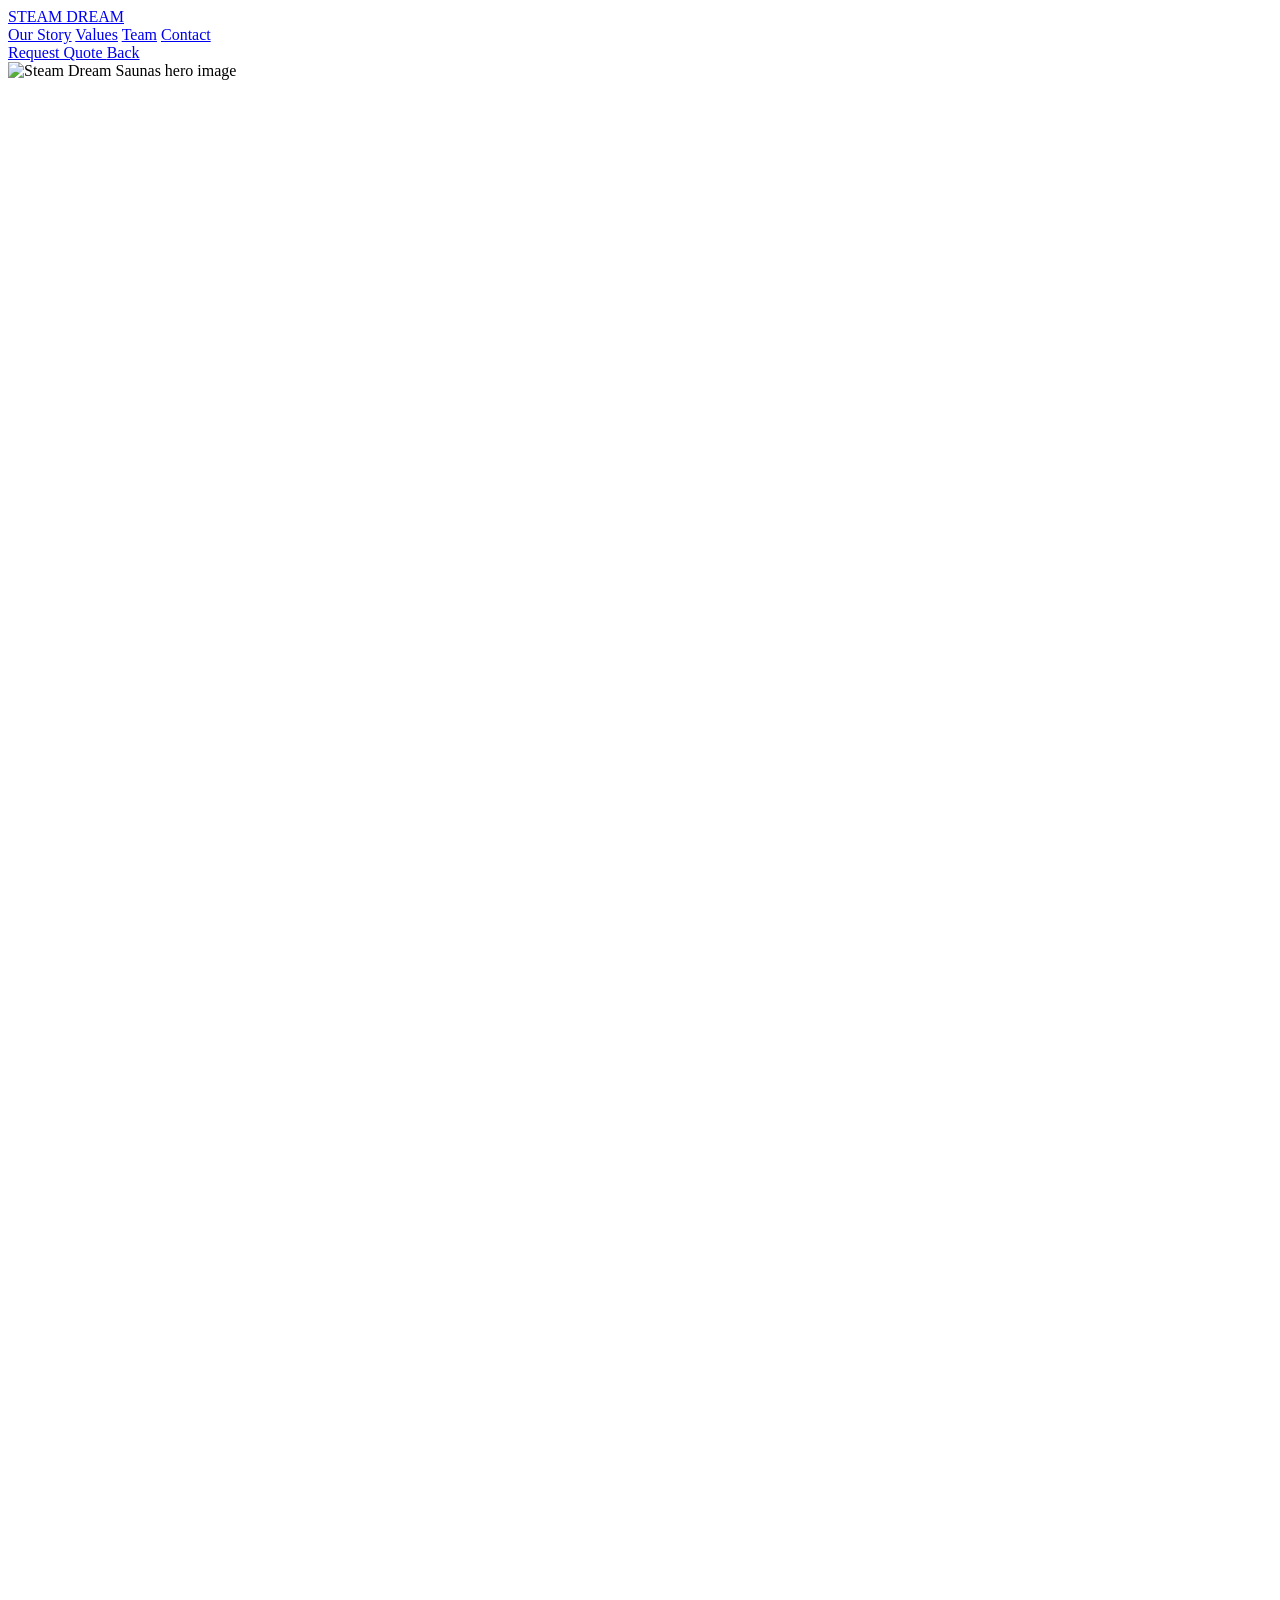
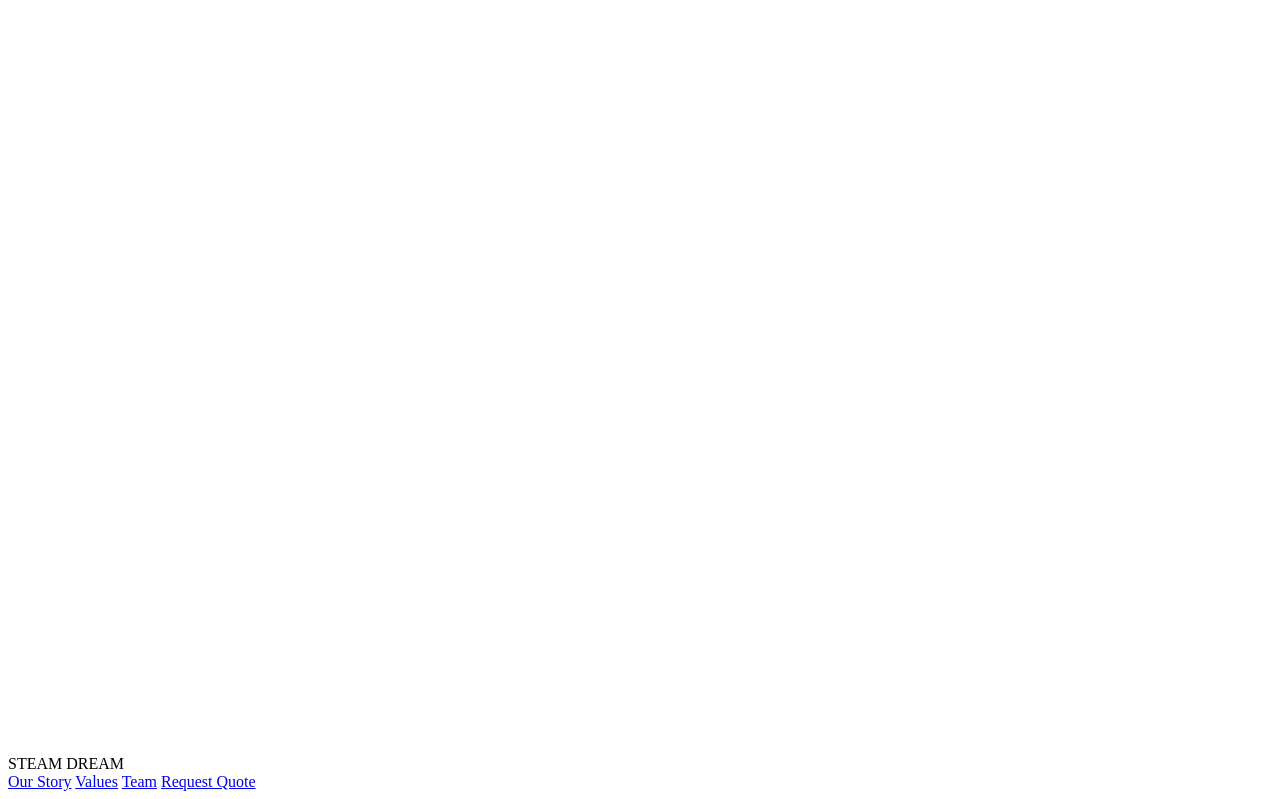
==== about us.html @ ea379d8d "foto about us" ====
<!DOCTYPE html>
<html lang="en" class="scroll-smooth">
<head>
  <meta charset="UTF-8" />
  <meta name="viewport" content="width=device-width, initial-scale=1.0" />
  <title>About Us | Steam Dream Saunas</title>
  <meta name="description" content="Learn more about Steam Dream Saunas, our story, our craftsmanship, and our passion for premium outdoor saunas delivered and assembled across Europe, the UK and Ireland." />

  <!-- Fonts -->
  <link rel="preconnect" href="https://fonts.googleapis.com">
  <link rel="preconnect" href="https://fonts.gstatic.com" crossorigin>
  <link href="https://fonts.googleapis.com/css2?family=Inter:wght@300;400;500;600&family=Outfit:wght@300;400;500;600;700&display=swap" rel="stylesheet">

  <!-- Tailwind -->
  <script src="https://cdn.tailwindcss.com"></script>

  <!-- Lucide Icons -->
  <script src="https://unpkg.com/lucide@latest/dist/umd/lucide.min.js"></script>

  <script>
    tailwind.config = {
      theme: {
        extend: {
          fontFamily: {
            sans: ['Inter', 'sans-serif'],
            heading: ['Outfit', 'sans-serif'],
          },
          colors: {
            wood: {
              50: '#fbf7f3',
              100: '#f5ebe3',
              200: '#eadbc8',
              300: '#dec2a5',
              400: '#d0a27e',
              500: '#c5865b',
              600: '#b96c46',
              700: '#9a5338',
              800: '#7f4432',
              900: '#67392d',
            }
          }
        }
      }
    }
  </script>

  <style>
    .animate-on-scroll { opacity: 0; transform: translateY(14px); transition: all 0.6s ease-out; }
    .animate-on-scroll.visible { opacity: 1; transform: translateY(0); }
    html { scroll-behavior: smooth; }
    ::-webkit-scrollbar { width: 8px; }
    ::-webkit-scrollbar-track { background: #f1f1f1; }
    ::-webkit-scrollbar-thumb { background: #9a5338; border-radius: 4px; }
    ::-webkit-scrollbar-thumb:hover { background: #7f4432; }
  </style>
</head>

<body class="font-sans text-stone-800 bg-wood-50 antialiased">

  <!-- Top Nav -->
  <nav class="sticky top-0 z-50 bg-white/90 backdrop-blur-md border-b border-stone-100">
    <div class="max-w-7xl mx-auto px-6 sm:px-8">
      <div class="flex justify-between items-center h-20">
        <a href="index.html" class="font-heading font-bold text-2xl tracking-tight text-stone-900 flex items-center gap-2">
          <i data-lucide="waves" class="w-6 h-6 text-wood-700"></i>
          STEAM DREAM
        </a>

        <div class="hidden md:flex items-center gap-8 text-sm font-medium text-stone-600">
          <a href="#story" class="hover:text-wood-700 transition-colors">Our Story</a>
          <a href="#values" class="hover:text-wood-700 transition-colors">Values</a>
          <a href="#team" class="hover:text-wood-700 transition-colors">Team</a>
          <a href="#contact-cta" class="hover:text-wood-700 transition-colors">Contact</a>
        </div>

        <div class="flex items-center gap-3">
          <a href="index.html#contact" class="hidden sm:inline-flex bg-wood-700 hover:bg-wood-800 text-white px-4 py-2.5 rounded-md text-sm font-medium transition-colors shadow-lg shadow-wood-700/20">
            Request Quote
          </a>
          <a href="index.html" class="inline-flex items-center gap-2 text-sm font-medium text-stone-600 hover:text-wood-700">
            <i data-lucide="arrow-left" class="w-4 h-4"></i> Back
          </a>
        </div>
      </div>
    </div>
  </nav>

  <!-- Hero -->
  <header class="relative overflow-hidden min-h-[74vh] flex items-center">
    <div class="absolute inset-0 bg-gradient-to-br from-stone-950 via-stone-900 to-stone-800"></div>
    <div class="absolute inset-y-0 right-0 w-full lg:w-[42%] opacity-30 lg:opacity-40">
      <img src="./about-hero.jpg" alt="Steam Dream Saunas hero image" class="w-full h-full object-cover" />
      <div class="absolute inset-0 bg-gradient-to-l from-stone-950/20 via-stone-900/55 to-stone-900"></div>
    </div>
    <div class="absolute inset-0 bg-[radial-gradient(circle_at_18%_22%,rgba(255,255,255,0.10),transparent_22%),radial-gradient(circle_at_75%_20%,rgba(197,134,91,0.14),transparent_18%)]"></div>

    <div class="relative max-w-7xl mx-auto px-6 py-16 md:py-20 w-full">
      <div class="grid lg:grid-cols-[1.35fr_0.65fr] gap-8 items-center">
        <div class="max-w-3xl animate-on-scroll">
          <span class="inline-flex items-center gap-2 text-xs font-semibold tracking-wider uppercase text-wood-100 bg-white/10 border border-white/15 rounded-full px-3 py-1 backdrop-blur-sm">
            <i data-lucide="users" class="w-4 h-4"></i> About Us
          </span>
          <h1 class="font-heading text-4xl md:text-6xl font-bold text-white mt-5 leading-[1.05] max-w-3xl">
            Authentic Finnish sauna experiences, built with craftsmanship and care
          </h1>
          <p class="text-stone-200/95 mt-5 text-lg md:text-xl leading-relaxed max-w-2xl">
            Steam Dream Saunas creates premium barrel and cube saunas designed to bring the feeling of true Finnish wellness into your own garden. Built in Lithuania and made for comfort, longevity and everyday enjoyment.
          </p>

          <p class="text-stone-300 mt-4 leading-relaxed max-w-2xl">
            We focus on quality materials, trusted Harvia heating solutions and a straightforward customer experience, from first contact to delivery and on-site assembly.
          </p>

          <div class="mt-8 flex flex-wrap gap-3">
            <a href="#story" class="inline-flex items-center justify-center px-6 py-3 rounded-md bg-wood-600 hover:bg-wood-700 text-white font-semibold transition-colors shadow-lg shadow-wood-700/30">
              Read Our Story
            </a>
            <a href="#contact-cta" class="inline-flex items-center justify-center px-6 py-3 rounded-md bg-white/10 hover:bg-white/20 border border-white/20 text-white font-semibold transition-colors backdrop-blur-sm">
              Contact Us
            </a>
          </div>
        </div>

        <div class="animate-on-scroll lg:justify-self-end">
          <div class="rounded-3xl border border-white/12 bg-white/8 backdrop-blur-sm shadow-2xl shadow-stone-950/25 p-5 md:p-6 text-white max-w-sm">
            <p class="text-sm uppercase tracking-[0.2em] text-wood-100/90 font-semibold">Steam Dream</p>
            <p class="text-white font-heading text-xl font-bold mt-2">Traditional sauna feeling, modern outdoor comfort</p>
            <p class="text-stone-200 leading-relaxed mt-3">
              From handcrafted builds to flexible delivery and installation, everything is designed to make the process simple and the result long-lasting.
            </p>
          </div>
        </div>
      </div>
    </div>
        </div>
      </div>
    </div>
  </header>

  <!-- Intro / Story -->
  <section id="story" class="py-16 md:py-20 bg-gradient-to-b from-wood-100 to-wood-50 border-y border-wood-200/60">
    <div class="max-w-7xl mx-auto px-6">
      <div class="grid lg:grid-cols-2 gap-12 items-center">
        <div class="animate-on-scroll">
          <span class="text-sm font-semibold uppercase tracking-[0.2em] text-wood-700">Our Story</span>
          <h2 class="font-heading text-3xl md:text-4xl font-bold text-stone-900 mt-3">Rooted in tradition, built for modern outdoor living</h2>
          <p class="text-stone-600 mt-5 leading-relaxed">
            Steam Dream Saunas is focused on creating authentic Finnish barrel and cube saunas made in Lithuania. The goal is simple: to build outdoor wellness spaces that feel timeless, perform reliably and give customers a genuine sauna experience at home.
          </p>
          <p class="text-stone-600 mt-4 leading-relaxed">
            We believe a sauna is more than just a place to sit in the heat. It is a ritual, a way to relax, and a space to slow down. That is why every sauna is designed with comfort, heat balance and durability in mind, so it feels just as good to use as it looks in the garden.
          </p>
          <p class="text-stone-600 mt-4 leading-relaxed">
            Whether you are upgrading your backyard or creating a private wellness retreat, Steam Dream Saunas combines traditional sauna values with practical delivery, assembly and customization options to help bring that vision to life.
          </p>
        </div>

        <div class="animate-on-scroll">
          <div class="rounded-3xl overflow-hidden border border-stone-200 bg-white shadow-lg">
            <img src="./barrel-1.png" alt="Outdoor sauna by Steam Dream Saunas" class="w-full h-[420px] object-cover" />
          </div>
          <p class="text-sm text-stone-500 mt-3"></p>
        </div>
      </div>
    </div>
  </section>

  <!-- Values -->
  <section id="values" class="py-16 md:py-20 bg-white">
    <div class="max-w-7xl mx-auto px-6">
      <div class="max-w-2xl animate-on-scroll mb-10">
        <span class="text-sm font-semibold uppercase tracking-[0.2em] text-wood-700">What We Stand For</span>
        <h2 class="font-heading tex
        <p class="text-stone-600 mt-4 leading-relaxed">
          Use this section to highlight 3 core strengths or values of your business.
        </p>
      </div>

      <div class="grid md:grid-cols-3 gap-6">
        <div class="animate-on-scroll rounded-2xl border border-stone-200 bg-wood-50 p-8 shadow-sm">
          <div class="w-12 h-12 rounded-xl bg-wood-100 text-wood-700 flex items-center justify-center mb-5">
            <i data-lucide="hammer" class="w-6 h-6"></i>
          </div>
          <h3 class="font-heading text-xl font-bold text-stone-900">Craftsmanship</h3>
          <p class="text-stone-600 mt-3 leading-relaxed">
            Add a short explanation about your build quality, materials and attention to detail.
          </p>
        </div>

        <div class="animate-on-scroll rounded-2xl border border-stone-200 bg-wood-50 p-8 shadow-sm">
          <div class="w-12 h-12 rounded-xl bg-wood-100 text-wood-700 flex items-center justify-center mb-5">
            <i data-lucide="heart" class="w-6 h-6"></i>
          </div>
          <h3 class="font-heading text-xl font-bold text-stone-900">Passion</h3>
          <p class="text-stone-600 mt-3 leading-relaxed">
            Add a short explanation about why you love building saunas and hot tubs.
          </p>
        </div>

        <div class="animate-on-scroll rounded-2xl border border-stone-200 bg-wood-50 p-8 shadow-sm">
          <div class="w-12 h-12 rounded-xl bg-wood-100 text-wood-700 flex items-center justify-center mb-5">
            <i data-lucide="shield-check" class="w-6 h-6"></i>
          </div>
          <h3 class="font-heading text-xl font-bold text-stone-900">Reliability</h3>
          <p class="text-stone-600 mt-3 leading-relaxed">
            Add a short explanation about your service, support, communication or delivery process.
          </p>
        </div>
      </div>
    </div>
  </section>

  <!-- Process / Why Choose Us -->
  <section id="team" class="py-16 md:py-20">
    <div class="max-w-7xl mx-auto px-6">
      <div class="max-w-2xl animate-on-scroll mb-10">
        <span class="text-sm font-semibold uppercase tracking-[0.2em] text-wood-700">How We Work</span>
        <h2 class="font-heading text-3xl md:text-4xl font-bold text-stone-900 mt-3">A simple section without team photos</h2>
        <p class="text-stone-600 mt-4 leading-relaxed">
          Since you do not have team photos, this area now works better as a text-based section. You can use it to explain your process, what customers can expect, or why people choose Steam Dream Saunas.
        </p>
      </div>

      <div class="grid md:grid-cols-3 gap-6">
        <div class="animate-on-scroll rounded-2xl border border-stone-200 bg-white p-8 shadow-sm">
          <div class="w-12 h-12 rounded-xl bg-wood-100 text-wood-700 flex items-center justify-center mb-5">
            <i data-lucide="message-circle" class="w-6 h-6"></i>
          </div>
          <h3 class="font-heading text-xl font-bold text-stone-900">1. Personal advice</h3>
          <p class="text-stone-600 mt-3 leading-relaxed">
            Add a short explanation about how you guide customers through sizes, models, options and finishes.
          </p>
        </div>

        <div class="animate-on-scroll rounded-2xl border border-stone-200 bg-white p-8 shadow-sm">
          <div class="w-12 h-12 rounded-xl bg-wood-100 text-wood-700 flex items-center justify-center mb-5">
            <i data-lucide="pencil-ruler" class="w-6 h-6"></i>
          </div>
          <h3 class="font-heading text-xl font-bold text-stone-900">2. Made to fit</h3>
          <p class="text-stone-600 mt-3 leading-relaxed">
            Add a short explanation about customization, layout choices, materials and optional extras.
          </p>
        </div>

        <div class="animate-on-scroll rounded-2xl border border-stone-200 bg-white p-8 shadow-sm">
          <div class="w-12 h-12 rounded-xl bg-wood-100 text-wood-700 flex items-center justify-center mb-5">
            <i data-lucide="truck" class="w-6 h-6"></i>
          </div>
          <h3 class="font-heading text-xl font-bold text-stone-900">3. Delivery & enjoyment</h3>
          <p class="text-stone-600 mt-3 leading-relaxed">
            Add a short explanation about delivery, installation, aftercare or what customers can expect once everything is ready.
          </p>
        </div>
      </div>
    </div>
  </section>

  <!-- CTA -->
  <section id="contact-cta" class="py-16 md:py-20 bg-white border-t border-stone-100">
    <div class="max-w-5xl mx-auto px-6">
      <div class="animate-on-scroll">
        <h3 class="font-heading text-3xl font-bold text-stone-900">Ready to build your own wellness space?</h3>
        <p class="text-stone-600 mt-3 leading-relaxed">
          Replace this text with your own closing message and invite visitors to request a quote or get in touch.
        </p>
        <div class="mt-6 flex flex-wrap gap-3">
          <a href="index.html#contact" class="inline-flex items-center justify-center px-6 py-3 rounded-md bg-wood-700 hover:bg-wood-800 text-white font-semibold transition-colors">
            Request Quote
          </a>
          <a href="sauna-projects.html#barrels" class="inline-flex items-center justify-center px-6 py-3 rounded-md border border-stone-200 hover:border-wood-700 hover:bg-wood-50 text-stone-900 font-semibold transition-colors">
            View Projects
          </a>
        </div>
      </div>
    </div>
  </section>

  <!-- Footer -->
  <footer class="bg-stone-900 text-stone-400 py-10 border-t border-stone-800">
    <div class="max-w-7xl mx-auto px-6 flex flex-col md:flex-row items-center justify-between gap-4 text-sm">
      <div class="flex items-center gap-2 text-white font-heading font-bold">
        <i data-lucide="waves" class="w-5 h-5 text-wood-500"></i> STEAM DREAM
      </div>
      <div class="flex gap-6 flex-wrap justify-center">
        <a href="#story" class="hover:text-white">Our Story</a>
        <a href="#values" class="hover:text-white">Values</a>
        <a href="#team" class="hover:text-white">Team</a>
        <a href="index.html#contact" class="hover:text-white">Request Quote</a>
      </div>
    </div>
  </footer>

  <script>
    lucide.createIcons();

    const observer = new IntersectionObserver((entries) => {
      entries.forEach(entry => {
        if (entry.isIntersecting) entry.target.classList.add('visible');
      });
    }, { threshold: 0.1 });

    document.querySelectorAll('.animate-on-scroll').forEach((el) => observer.observe(el));
  </script>
</body>
</html>
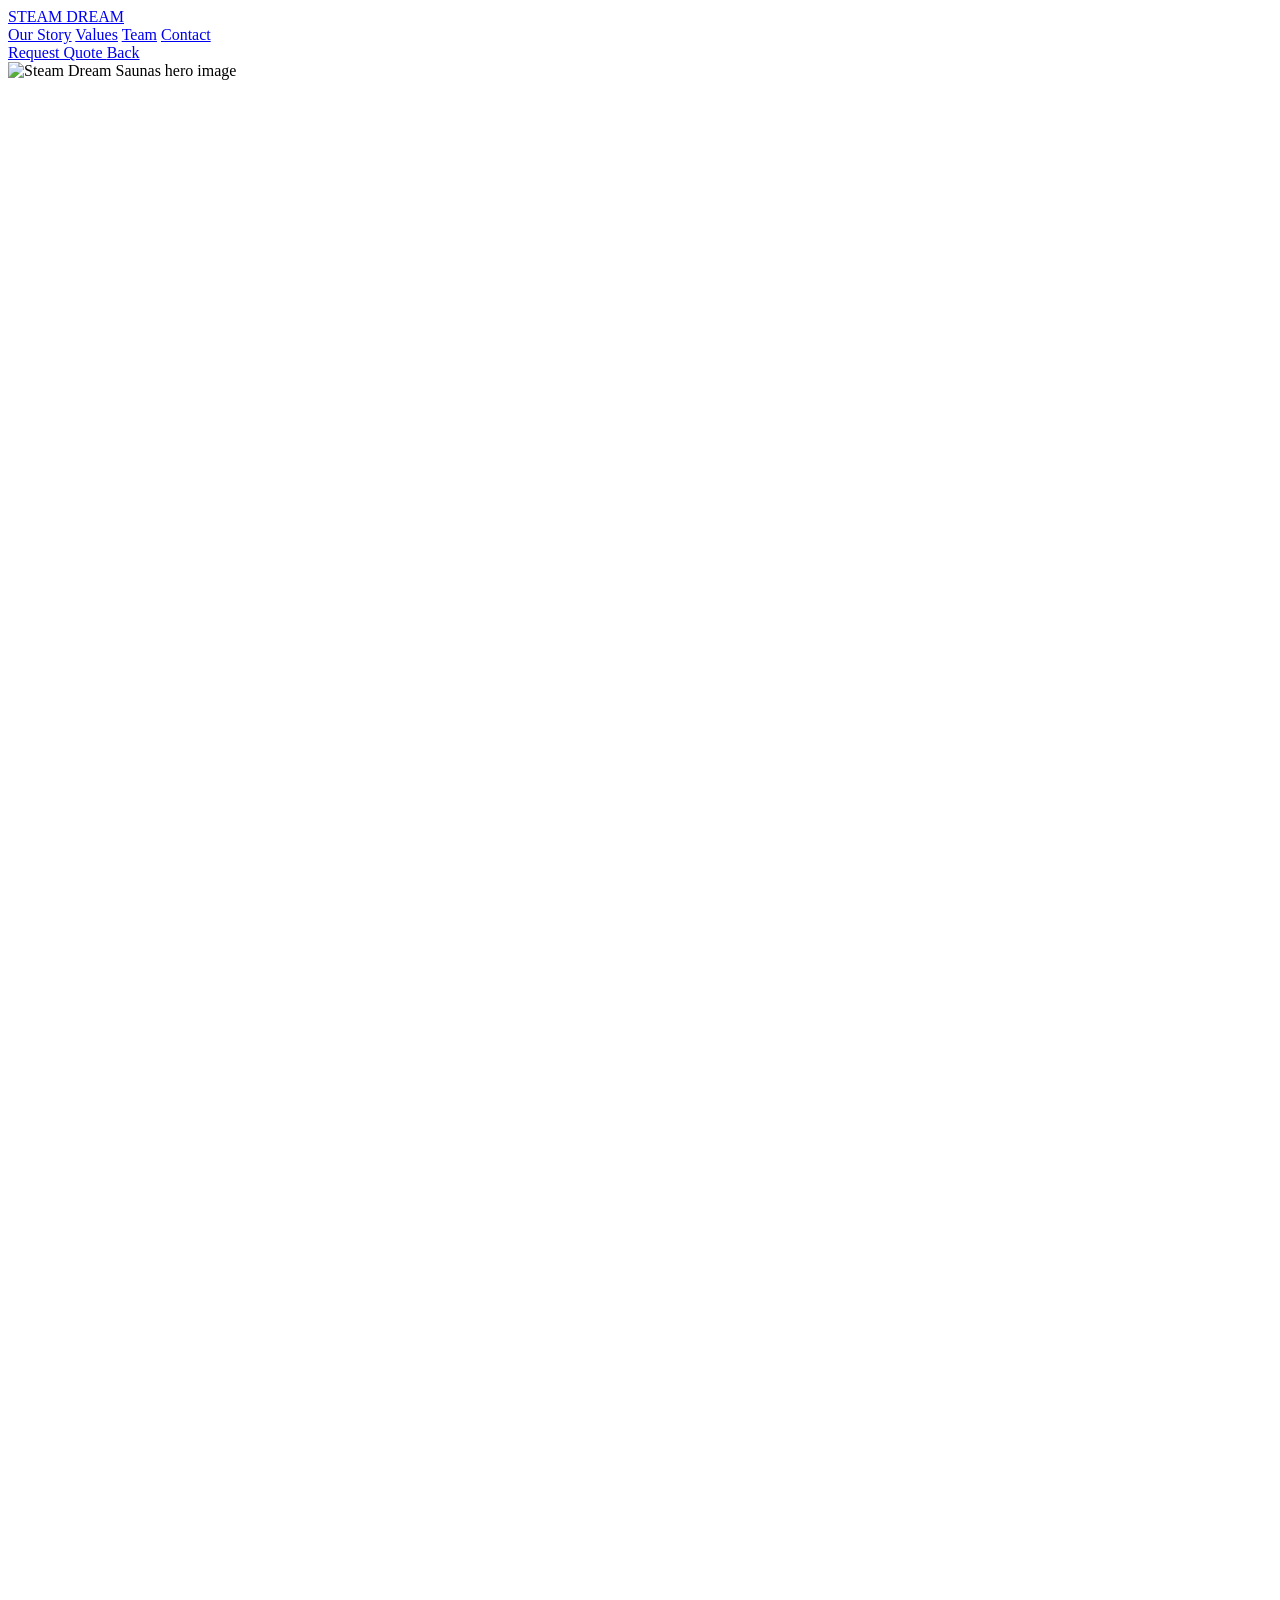
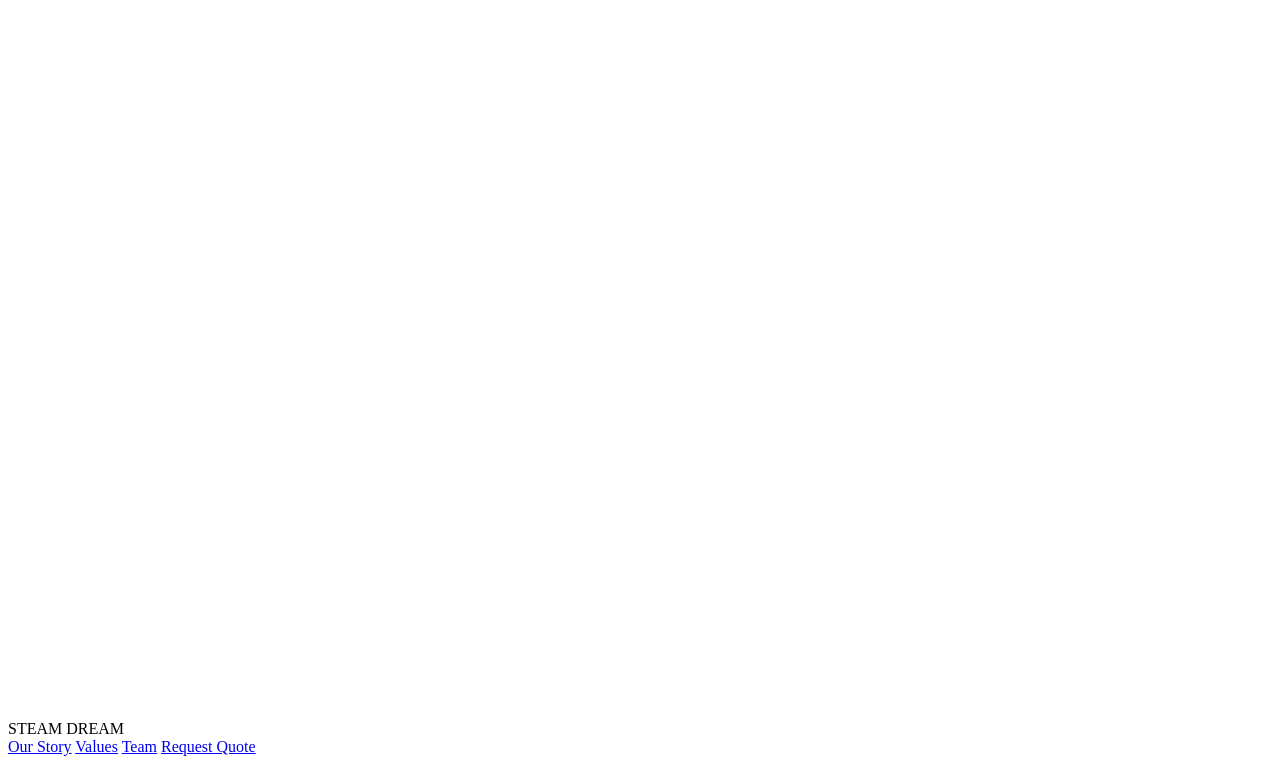
==== commit 3e016b5c: "Update about us.html" ====
--- a/about us.html
+++ b/about us.html
@@ -157,7 +157,7 @@
 
         <div class="animate-on-scroll">
           <div class="rounded-3xl overflow-hidden border border-stone-200 bg-white shadow-lg">
-            <img src="./barrel-1.png" alt="Outdoor sauna by Steam Dream Saunas" class="w-full h-[420px] object-cover" />
+            <img src="./bossen.png" alt="Outdoor sauna by Steam Dream Saunas" class="w-full h-[420px] object-cover" />
           </div>
           <p class="text-sm text-stone-500 mt-3"></p>
         </div>
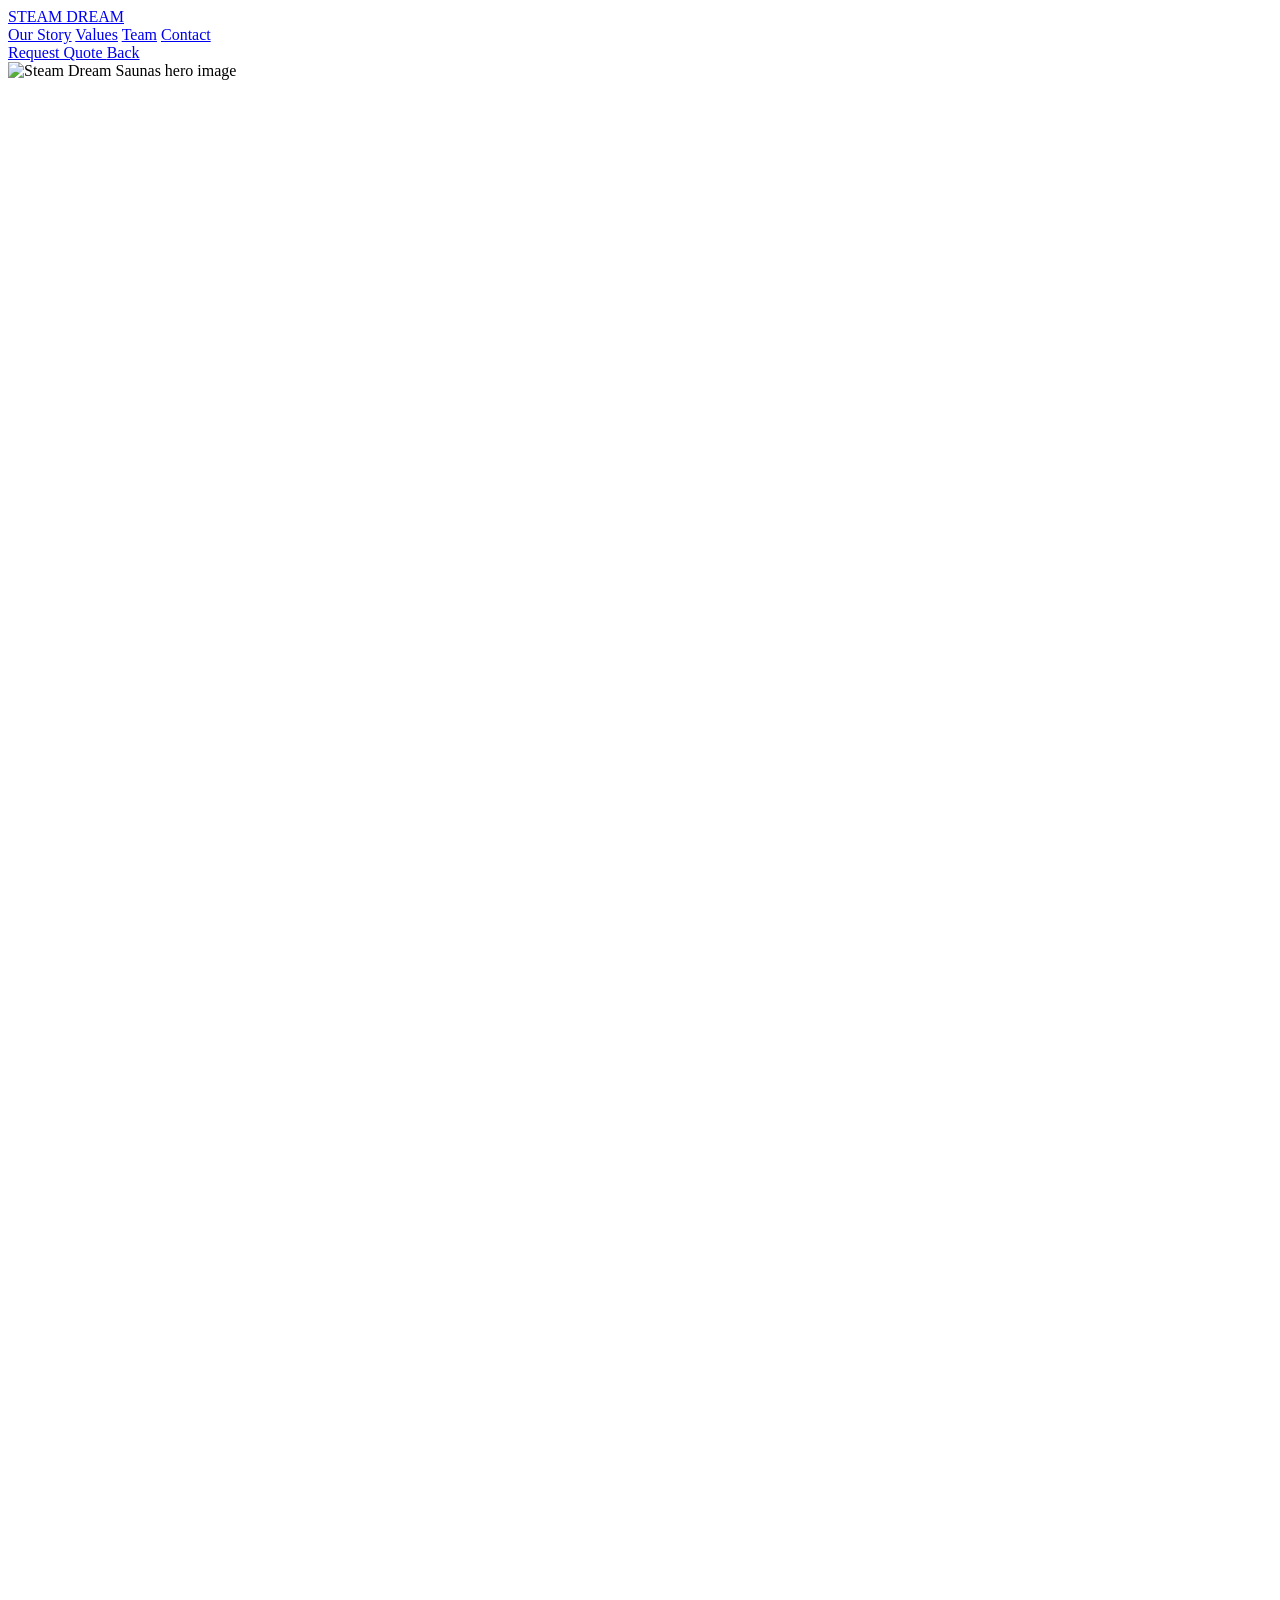
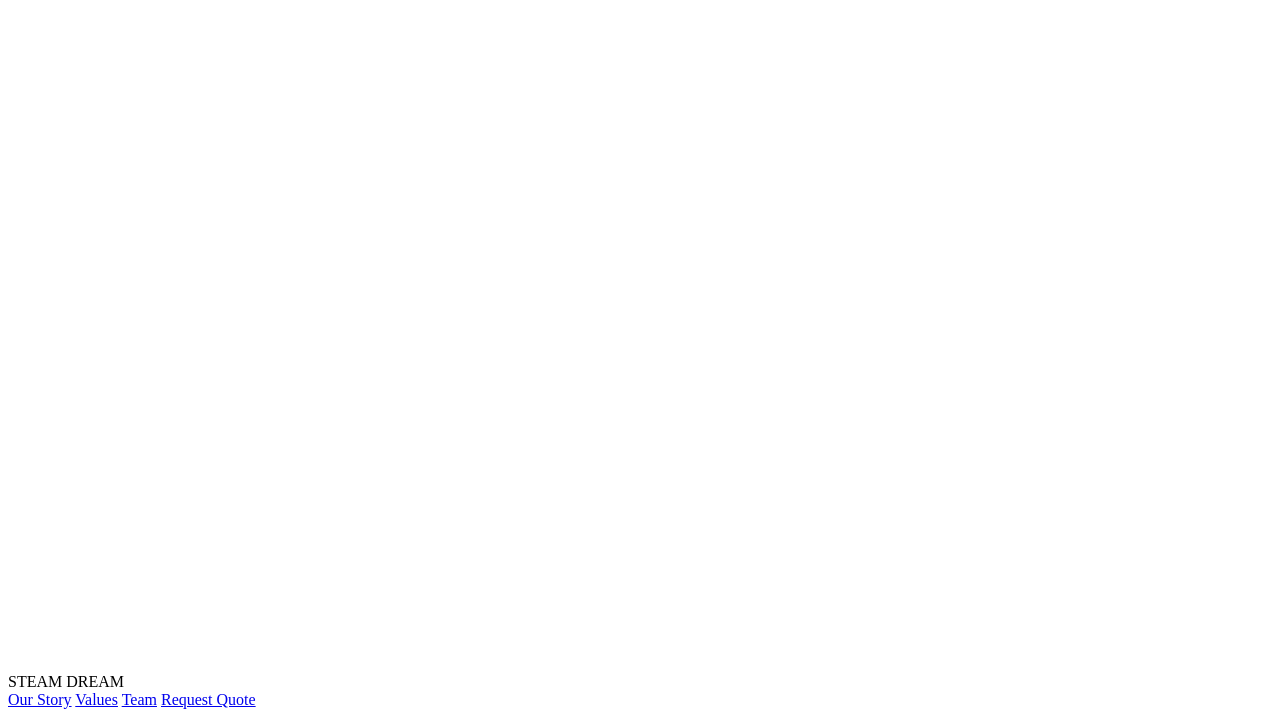
==== commit e6710b6c: "teksten 'about us'" ====
--- a/about us.html
+++ b/about us.html
@@ -172,7 +172,6 @@
         <span class="text-sm font-semibold uppercase tracking-[0.2em] text-wood-700">What We Stand For</span>
         <h2 class="font-heading tex
         <p class="text-stone-600 mt-4 leading-relaxed">
-          Use this section to highlight 3 core strengths or values of your business.
         </p>
       </div>
 
@@ -183,7 +182,7 @@
           </div>
           <h3 class="font-heading text-xl font-bold text-stone-900">Craftsmanship</h3>
           <p class="text-stone-600 mt-3 leading-relaxed">
-            Add a short explanation about your build quality, materials and attention to detail.
+            We build barrel saunas with true craftsmanship, using carefully selected wood, precise finishing, and durable construction that reflects quality in every detail.
           </p>
         </div>
 
@@ -193,7 +192,7 @@
           </div>
           <h3 class="font-heading text-xl font-bold text-stone-900">Passion</h3>
           <p class="text-stone-600 mt-3 leading-relaxed">
-            Add a short explanation about why you love building saunas and hot tubs.
+            We build barrel saunas with passion, combining dedication, care, and attention to detail in every piece we create.
           </p>
         </div>
 
@@ -203,7 +202,7 @@
           </div>
           <h3 class="font-heading text-xl font-bold text-stone-900">Reliability</h3>
           <p class="text-stone-600 mt-3 leading-relaxed">
-            Add a short explanation about your service, support, communication or delivery process.
+            We build barrel saunas with reliability at the core, delivering consistent quality, durable craftsmanship, and products our customers can trust for years to come.
           </p>
         </div>
       </div>
@@ -215,9 +214,9 @@
     <div class="max-w-7xl mx-auto px-6">
       <div class="max-w-2xl animate-on-scroll mb-10">
         <span class="text-sm font-semibold uppercase tracking-[0.2em] text-wood-700">How We Work</span>
-        <h2 class="font-heading text-3xl md:text-4xl font-bold text-stone-900 mt-3">A simple section without team photos</h2>
+        <h2 class="font-heading text-3xl md:text-4xl font-bold text-stone-900 mt-3">Barrel saunas made with care</h2>
         <p class="text-stone-600 mt-4 leading-relaxed">
-          Since you do not have team photos, this area now works better as a text-based section. You can use it to explain your process, what customers can expect, or why people choose Steam Dream Saunas.
+          Every barrel sauna we build reflects our commitment to quality, comfort, and long-lasting craftsmanship. From personal guidance to final delivery, we focus on making the entire experience smooth and reliable.
         </p>
       </div>
 
@@ -228,7 +227,7 @@
           </div>
           <h3 class="font-heading text-xl font-bold text-stone-900">1. Personal advice</h3>
           <p class="text-stone-600 mt-3 leading-relaxed">
-            Add a short explanation about how you guide customers through sizes, models, options and finishes.
+            We take the time to understand your wishes and guide you toward the barrel sauna that best fits your space, style, and needs.
           </p>
         </div>
 
@@ -238,7 +237,7 @@
           </div>
           <h3 class="font-heading text-xl font-bold text-stone-900">2. Made to fit</h3>
           <p class="text-stone-600 mt-3 leading-relaxed">
-            Add a short explanation about customization, layout choices, materials and optional extras.
+            Every sauna is built with precision, quality materials, and a passion for details that ensure lasting comfort and performance.
           </p>
         </div>
 
@@ -248,7 +247,7 @@
           </div>
           <h3 class="font-heading text-xl font-bold text-stone-900">3. Delivery & enjoyment</h3>
           <p class="text-stone-600 mt-3 leading-relaxed">
-            Add a short explanation about delivery, installation, aftercare or what customers can expect once everything is ready.
+            From production to delivery, we make the process clear and reliable, so you can enjoy a high-quality barrel sauna built to last.
           </p>
         </div>
       </div>
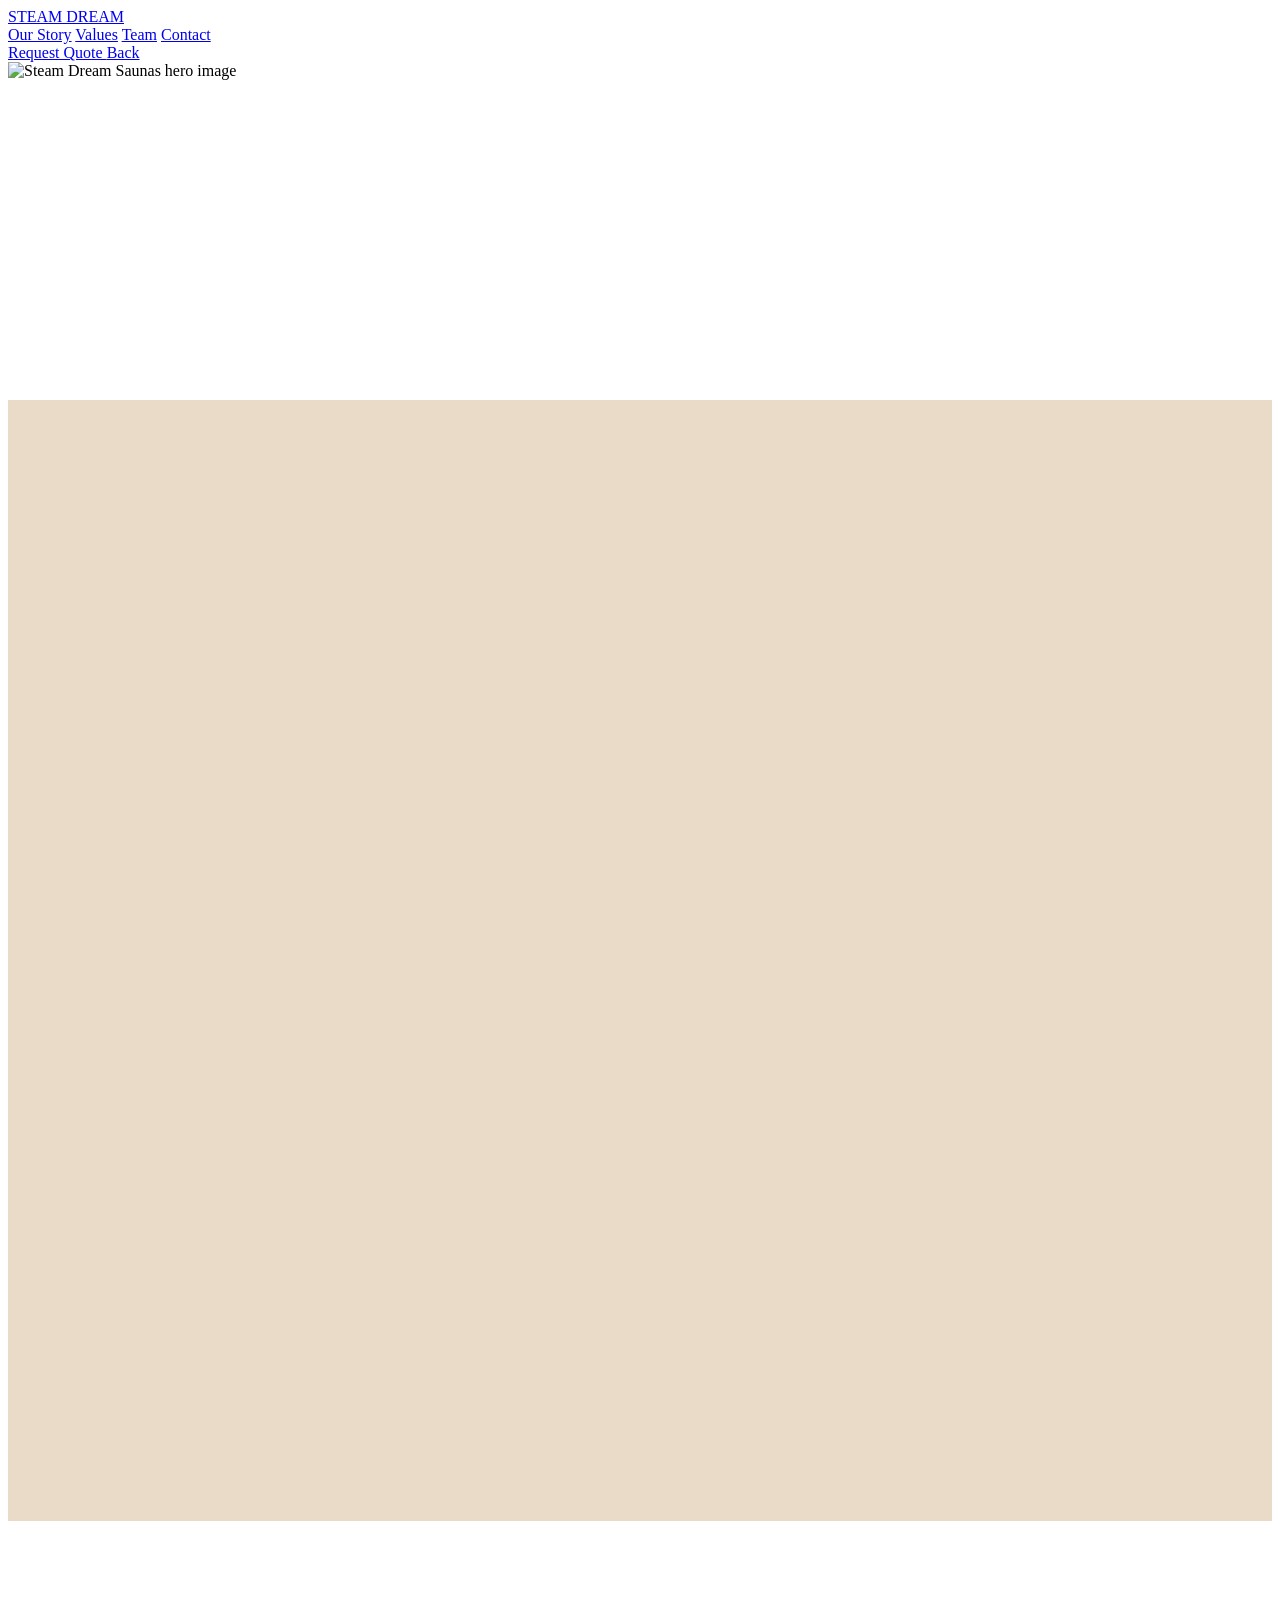
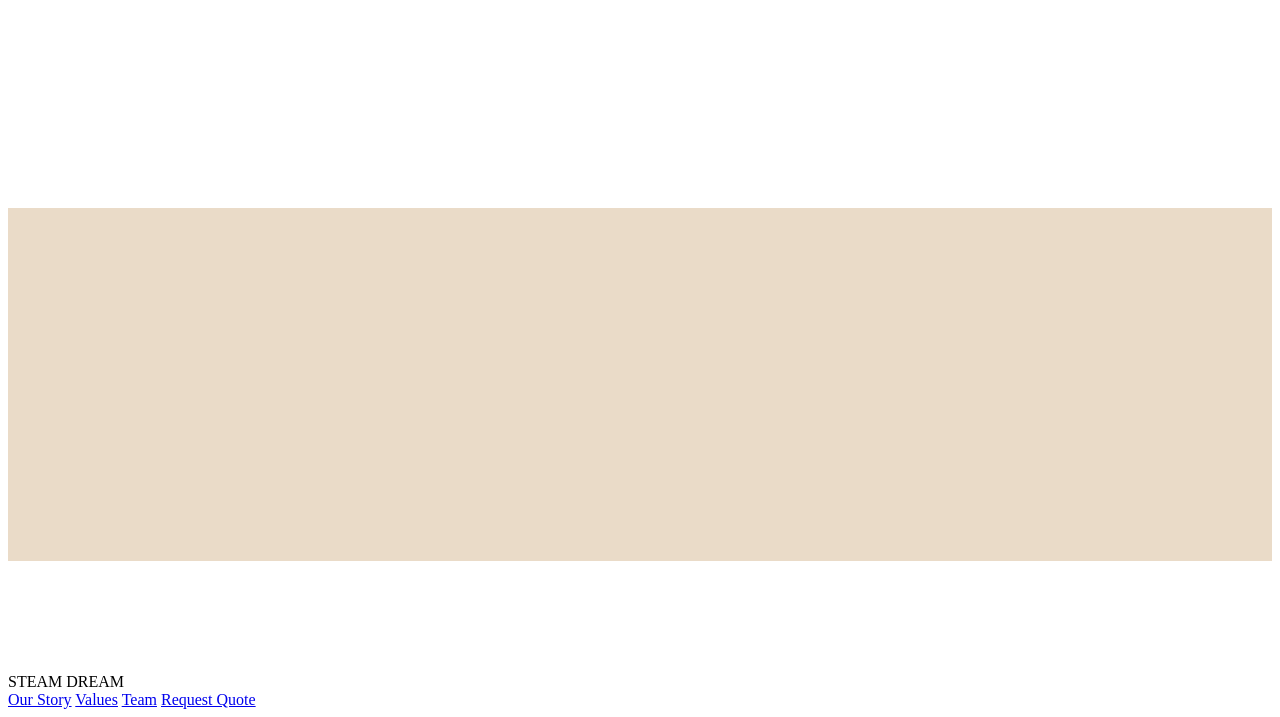
==== commit d56eceb2: "Achtergronden 'about us'" ====
--- a/about us.html
+++ b/about us.html
@@ -52,6 +52,11 @@
     ::-webkit-scrollbar-track { background: #f1f1f1; }
     ::-webkit-scrollbar-thumb { background: #9a5338; border-radius: 4px; }
     ::-webkit-scrollbar-thumb:hover { background: #7f4432; }
+
+    #story,
+    #team {
+      background-color: #eadbc8;
+    }
   </style>
 </head>
 
@@ -266,7 +271,7 @@
           <a href="index.html#contact" class="inline-flex items-center justify-center px-6 py-3 rounded-md bg-wood-700 hover:bg-wood-800 text-white font-semibold transition-colors">
             Request Quote
           </a>
-          <a href="sauna-projects.html#barrels" class="inline-flex items-center justify-center px-6 py-3 rounded-md border border-stone-200 hover:border-wood-700 hover:bg-wood-50 text-stone-900 font-semibold transition-colors">
+          <a href="barrel-sauna.html" class="inline-flex items-center justify-center px-6 py-3 rounded-md border border-stone-200 hover:border-wood-700 hover:bg-wood-50 text-stone-900 font-semibold transition-colors">
             View Projects
           </a>
         </div>
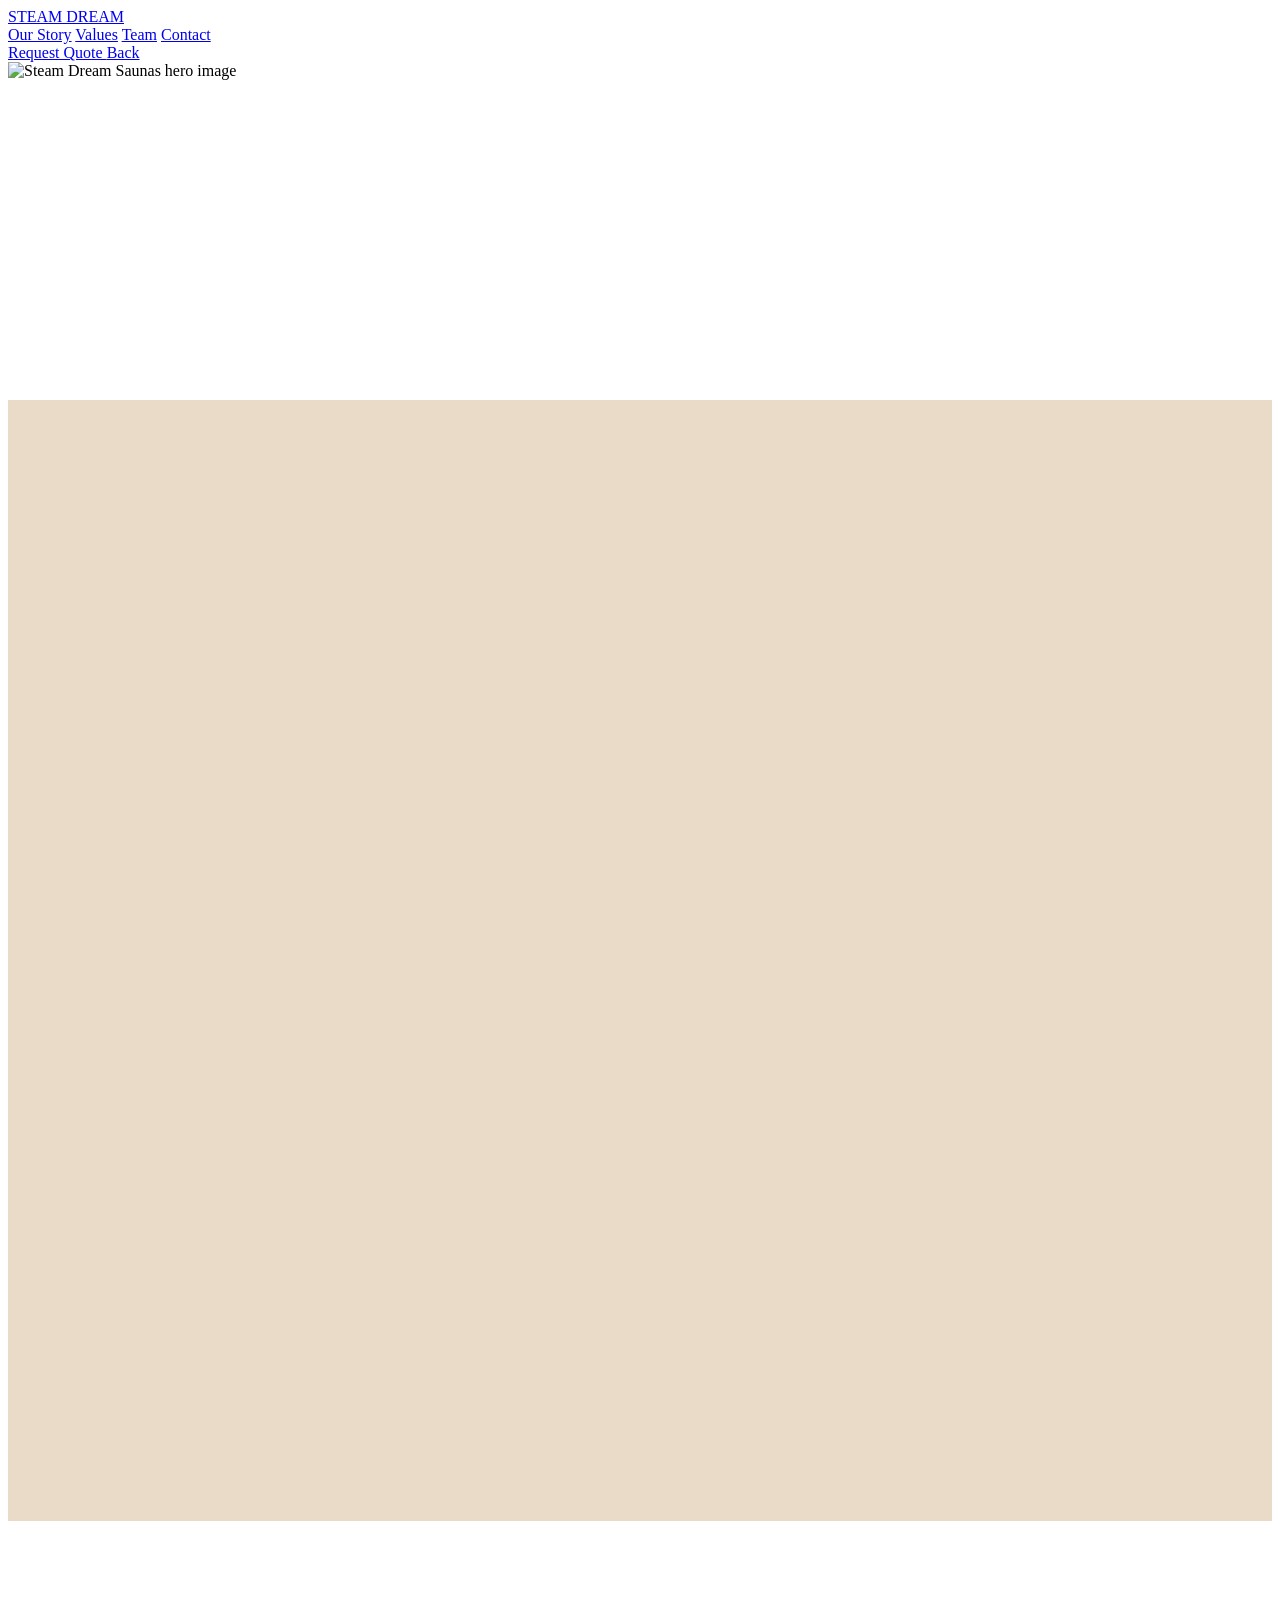
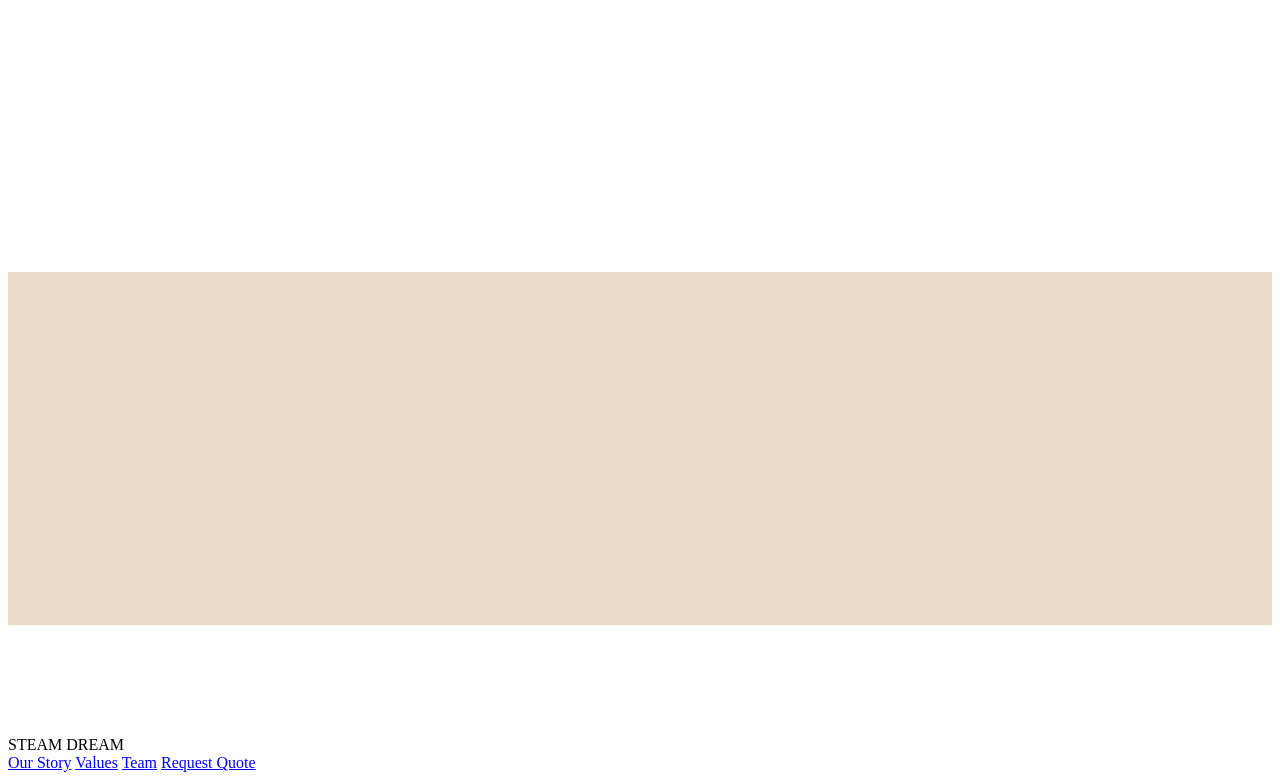
==== commit 3cfe15ff: "achtergrond_kleuren_fix" ====
--- a/about us.html
+++ b/about us.html
@@ -45,14 +45,25 @@
   </script>
 
   <style>
-    .animate-on-scroll { opacity: 0; transform: translateY(14px); transition: all 0.6s ease-out; }
-    .animate-on-scroll.visible { opacity: 1; transform: translateY(0); }
+    .animate-on-scroll { 
+      opacity: 0; 
+      transform: translateY(14px); 
+      transition: all 0.6s ease-out; 
+    }
+
+    .animate-on-scroll.visible { 
+      opacity: 1; 
+      transform: translateY(0); 
+    }
+
     html { scroll-behavior: smooth; }
+
     ::-webkit-scrollbar { width: 8px; }
     ::-webkit-scrollbar-track { background: #f1f1f1; }
     ::-webkit-scrollbar-thumb { background: #9a5338; border-radius: 4px; }
     ::-webkit-scrollbar-thumb:hover { background: #7f4432; }
 
+    /* Enkel de secties die jij eerder noemde */
     #story,
     #team {
       background-color: #eadbc8;
@@ -93,10 +104,12 @@
   <!-- Hero -->
   <header class="relative overflow-hidden min-h-[74vh] flex items-center">
     <div class="absolute inset-0 bg-gradient-to-br from-stone-950 via-stone-900 to-stone-800"></div>
+
     <div class="absolute inset-y-0 right-0 w-full lg:w-[42%] opacity-30 lg:opacity-40">
       <img src="./about-hero.jpg" alt="Steam Dream Saunas hero image" class="w-full h-full object-cover" />
       <div class="absolute inset-0 bg-gradient-to-l from-stone-950/20 via-stone-900/55 to-stone-900"></div>
     </div>
+
     <div class="absolute inset-0 bg-[radial-gradient(circle_at_18%_22%,rgba(255,255,255,0.10),transparent_22%),radial-gradient(circle_at_75%_20%,rgba(197,134,91,0.14),transparent_18%)]"></div>
 
     <div class="relative max-w-7xl mx-auto px-6 py-16 md:py-20 w-full">
@@ -105,9 +118,11 @@
           <span class="inline-flex items-center gap-2 text-xs font-semibold tracking-wider uppercase text-wood-100 bg-white/10 border border-white/15 rounded-full px-3 py-1 backdrop-blur-sm">
             <i data-lucide="users" class="w-4 h-4"></i> About Us
           </span>
+
           <h1 class="font-heading text-4xl md:text-6xl font-bold text-white mt-5 leading-[1.05] max-w-3xl">
             Authentic Finnish sauna experiences, built with craftsmanship and care
           </h1>
+
           <p class="text-stone-200/95 mt-5 text-lg md:text-xl leading-relaxed max-w-2xl">
             Steam Dream Saunas creates premium barrel and cube saunas designed to bring the feeling of true Finnish wellness into your own garden. Built in Lithuania and made for comfort, longevity and everyday enjoyment.
           </p>
@@ -137,24 +152,26 @@
         </div>
       </div>
     </div>
-        </div>
-      </div>
-    </div>
   </header>
 
-  <!-- Intro / Story -->
-  <section id="story" class="py-16 md:py-20 bg-gradient-to-b from-wood-100 to-wood-50 border-y border-wood-200/60">
+  <!-- Our Story -->
+  <section id="story" class="py-16 md:py-20 border-y border-wood-200/60">
     <div class="max-w-7xl mx-auto px-6">
       <div class="grid lg:grid-cols-2 gap-12 items-center">
         <div class="animate-on-scroll">
           <span class="text-sm font-semibold uppercase tracking-[0.2em] text-wood-700">Our Story</span>
-          <h2 class="font-heading text-3xl md:text-4xl font-bold text-stone-900 mt-3">Rooted in tradition, built for modern outdoor living</h2>
+          <h2 class="font-heading text-3xl md:text-4xl font-bold text-stone-900 mt-3">
+            Rooted in tradition, built for modern outdoor living
+          </h2>
+
           <p class="text-stone-600 mt-5 leading-relaxed">
             Steam Dream Saunas is focused on creating authentic Finnish barrel and cube saunas made in Lithuania. The goal is simple: to build outdoor wellness spaces that feel timeless, perform reliably and give customers a genuine sauna experience at home.
           </p>
+
           <p class="text-stone-600 mt-4 leading-relaxed">
             We believe a sauna is more than just a place to sit in the heat. It is a ritual, a way to relax, and a space to slow down. That is why every sauna is designed with comfort, heat balance and durability in mind, so it feels just as good to use as it looks in the garden.
           </p>
+
           <p class="text-stone-600 mt-4 leading-relaxed">
             Whether you are upgrading your backyard or creating a private wellness retreat, Steam Dream Saunas combines traditional sauna values with practical delivery, assembly and customization options to help bring that vision to life.
           </p>
@@ -164,7 +181,6 @@
           <div class="rounded-3xl overflow-hidden border border-stone-200 bg-white shadow-lg">
             <img src="./bossen.png" alt="Outdoor sauna by Steam Dream Saunas" class="w-full h-[420px] object-cover" />
           </div>
-          <p class="text-sm text-stone-500 mt-3"></p>
         </div>
       </div>
     </div>
@@ -175,8 +191,11 @@
     <div class="max-w-7xl mx-auto px-6">
       <div class="max-w-2xl animate-on-scroll mb-10">
         <span class="text-sm font-semibold uppercase tracking-[0.2em] text-wood-700">What We Stand For</span>
-        <h2 class="font-heading tex
+        <h2 class="font-heading text-3xl md:text-4xl font-bold text-stone-900 mt-3">
+          The values behind every sauna we build
+        </h2>
         <p class="text-stone-600 mt-4 leading-relaxed">
+          We believe premium outdoor wellness starts with strong materials, honest craftsmanship and a reliable experience from start to finish.
         </p>
       </div>
 
@@ -214,7 +233,7 @@
     </div>
   </section>
 
-  <!-- Process / Why Choose Us -->
+  <!-- How We Work -->
   <section id="team" class="py-16 md:py-20">
     <div class="max-w-7xl mx-auto px-6">
       <div class="max-w-2xl animate-on-scroll mb-10">
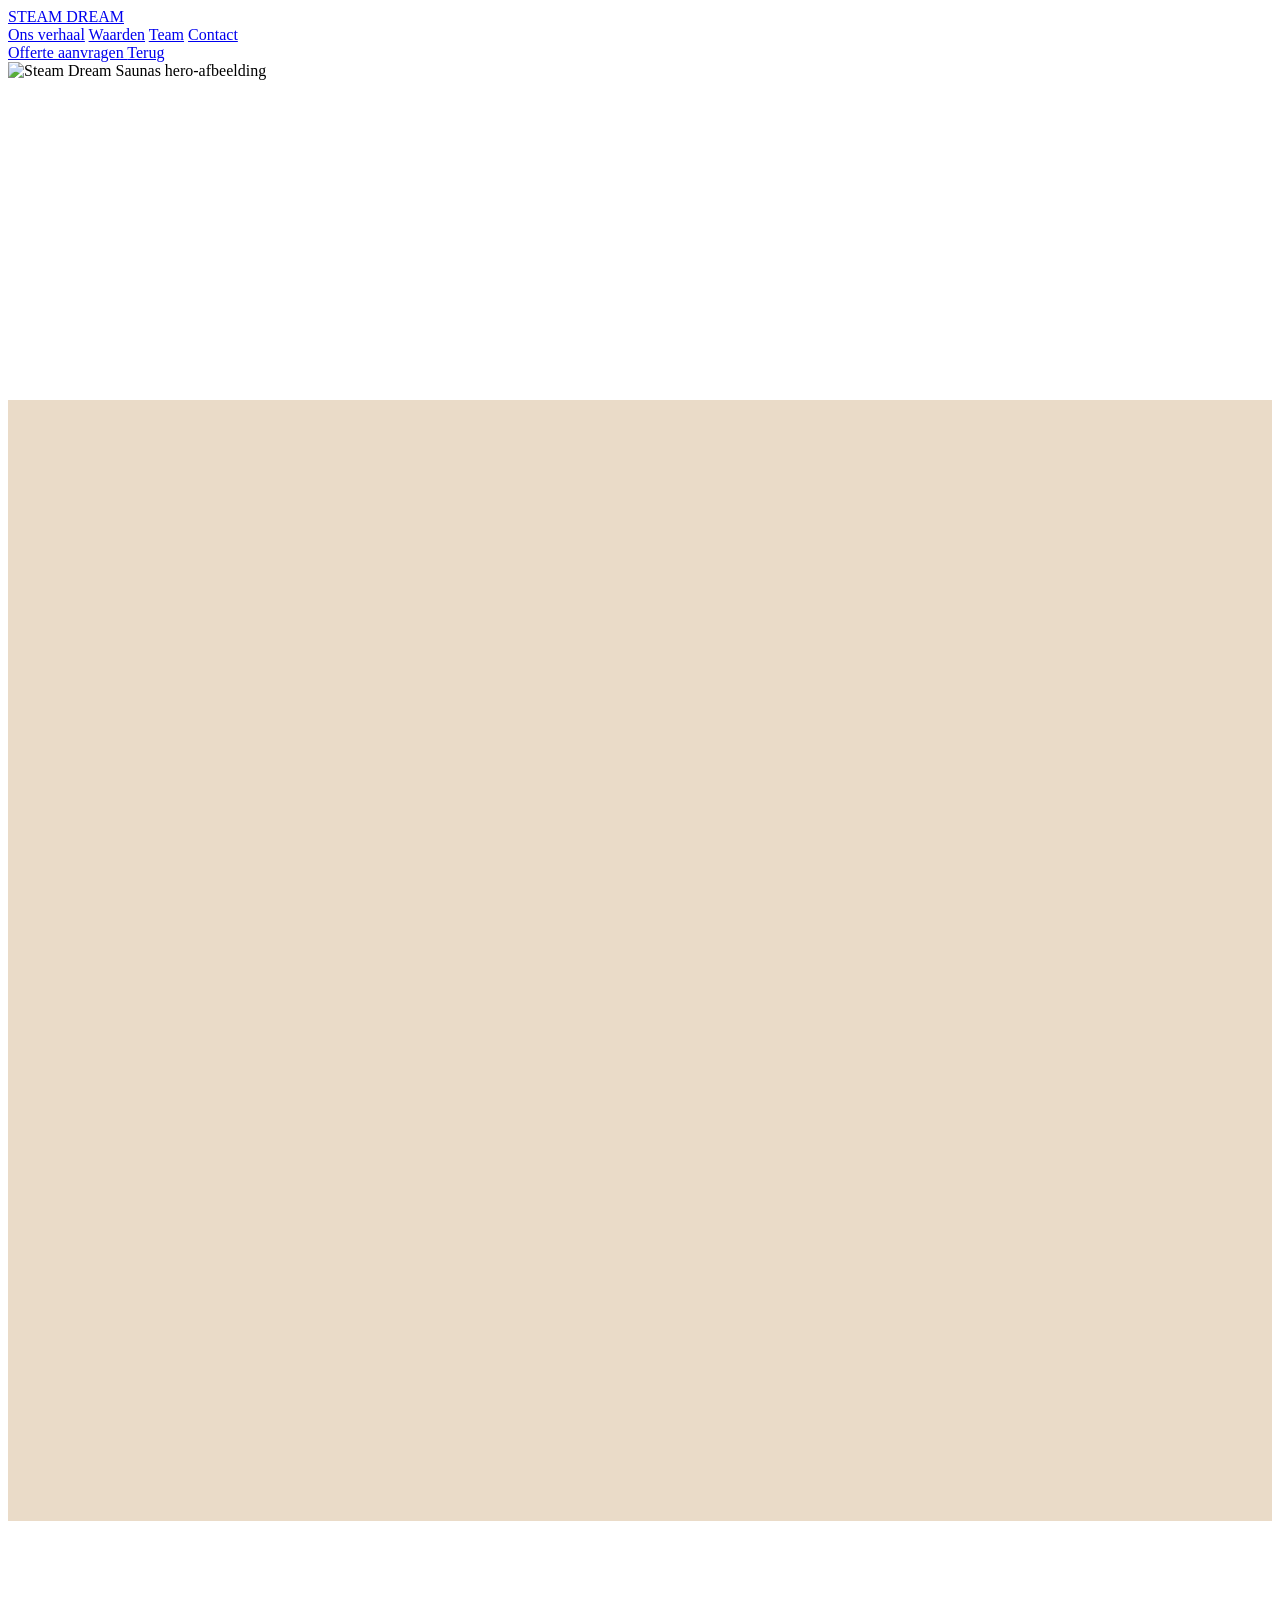
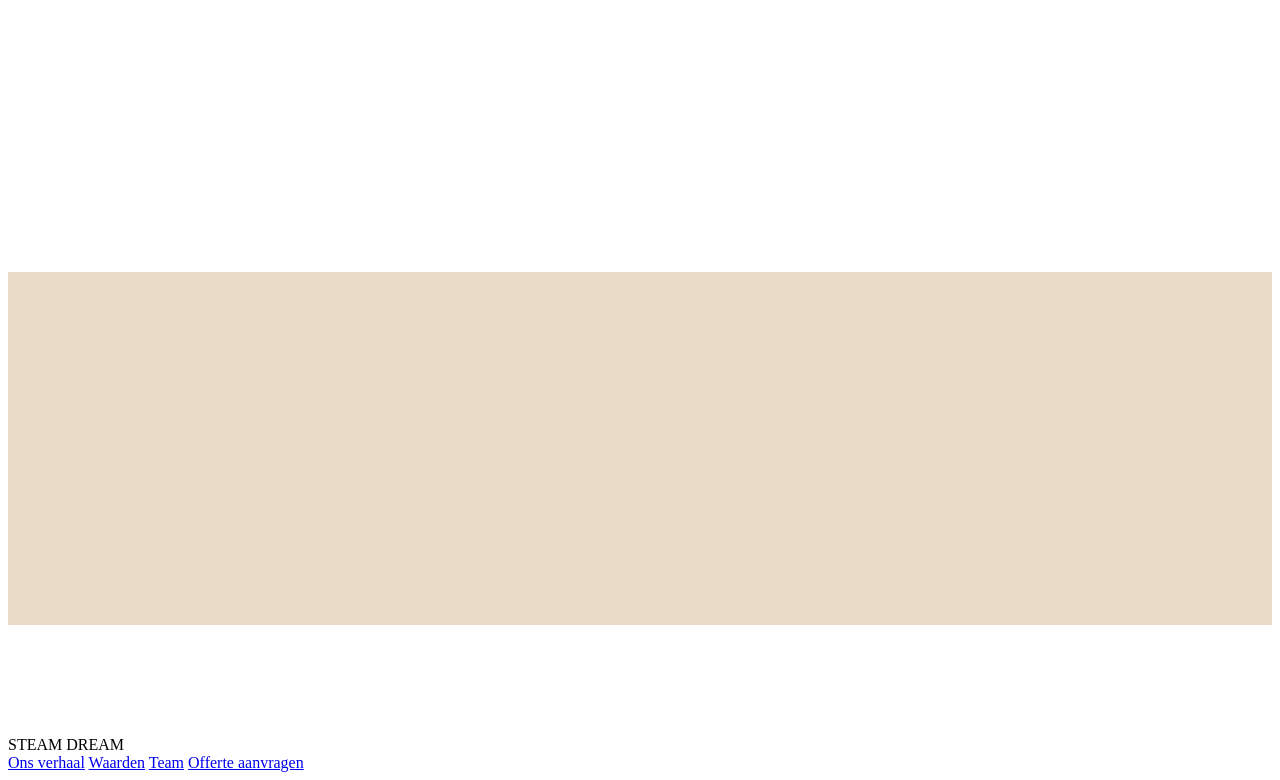
==== commit b7671a25: "Nederlands_About_US" ====
--- a/about us.html
+++ b/about us.html
@@ -1,10 +1,10 @@
 <!DOCTYPE html>
-<html lang="en" class="scroll-smooth">
+<html lang="nl" class="scroll-smooth">
 <head>
   <meta charset="UTF-8" />
   <meta name="viewport" content="width=device-width, initial-scale=1.0" />
-  <title>About Us | Steam Dream Saunas</title>
-  <meta name="description" content="Learn more about Steam Dream Saunas, our story, our craftsmanship, and our passion for premium outdoor saunas delivered and assembled across Europe, the UK and Ireland." />
+  <title>Over ons | Steam Dream Saunas</title>
+  <meta name="description" content="Kom meer te weten over Steam Dream Saunas, ons verhaal, ons vakmanschap en onze passie voor premium buitensauna’s die geleverd en gemonteerd worden in heel Europa, het VK en Ierland." />
 
   <!-- Fonts -->
   <link rel="preconnect" href="https://fonts.googleapis.com">
@@ -63,7 +63,7 @@
     ::-webkit-scrollbar-thumb { background: #9a5338; border-radius: 4px; }
     ::-webkit-scrollbar-thumb:hover { background: #7f4432; }
 
-    /* Enkel de secties die jij eerder noemde */
+    /* Alleen de secties die je eerder noemde */
     #story,
     #team {
       background-color: #eadbc8;
@@ -83,18 +83,18 @@
         </a>
 
         <div class="hidden md:flex items-center gap-8 text-sm font-medium text-stone-600">
-          <a href="#story" class="hover:text-wood-700 transition-colors">Our Story</a>
-          <a href="#values" class="hover:text-wood-700 transition-colors">Values</a>
+          <a href="#story" class="hover:text-wood-700 transition-colors">Ons verhaal</a>
+          <a href="#values" class="hover:text-wood-700 transition-colors">Waarden</a>
           <a href="#team" class="hover:text-wood-700 transition-colors">Team</a>
           <a href="#contact-cta" class="hover:text-wood-700 transition-colors">Contact</a>
         </div>
 
         <div class="flex items-center gap-3">
           <a href="index.html#contact" class="hidden sm:inline-flex bg-wood-700 hover:bg-wood-800 text-white px-4 py-2.5 rounded-md text-sm font-medium transition-colors shadow-lg shadow-wood-700/20">
-            Request Quote
+            Offerte aanvragen
           </a>
           <a href="index.html" class="inline-flex items-center gap-2 text-sm font-medium text-stone-600 hover:text-wood-700">
-            <i data-lucide="arrow-left" class="w-4 h-4"></i> Back
+            <i data-lucide="arrow-left" class="w-4 h-4"></i> Terug
           </a>
         </div>
       </div>
@@ -106,7 +106,7 @@
     <div class="absolute inset-0 bg-gradient-to-br from-stone-950 via-stone-900 to-stone-800"></div>
 
     <div class="absolute inset-y-0 right-0 w-full lg:w-[42%] opacity-30 lg:opacity-40">
-      <img src="./about-hero.jpg" alt="Steam Dream Saunas hero image" class="w-full h-full object-cover" />
+      <img src="./about-hero.jpg" alt="Steam Dream Saunas hero-afbeelding" class="w-full h-full object-cover" />
       <div class="absolute inset-0 bg-gradient-to-l from-stone-950/20 via-stone-900/55 to-stone-900"></div>
     </div>
 
@@ -116,27 +116,27 @@
       <div class="grid lg:grid-cols-[1.35fr_0.65fr] gap-8 items-center">
         <div class="max-w-3xl animate-on-scroll">
           <span class="inline-flex items-center gap-2 text-xs font-semibold tracking-wider uppercase text-wood-100 bg-white/10 border border-white/15 rounded-full px-3 py-1 backdrop-blur-sm">
-            <i data-lucide="users" class="w-4 h-4"></i> About Us
+            <i data-lucide="users" class="w-4 h-4"></i> Over ons
           </span>
 
           <h1 class="font-heading text-4xl md:text-6xl font-bold text-white mt-5 leading-[1.05] max-w-3xl">
-            Authentic Finnish sauna experiences, built with craftsmanship and care
+            Authentieke Finse sauna-ervaringen, gebouwd met vakmanschap en zorg
           </h1>
 
           <p class="text-stone-200/95 mt-5 text-lg md:text-xl leading-relaxed max-w-2xl">
-            Steam Dream Saunas creates premium barrel and cube saunas designed to bring the feeling of true Finnish wellness into your own garden. Built in Lithuania and made for comfort, longevity and everyday enjoyment.
+            Steam Dream Saunas creëert premium barrel- en cube-sauna’s die ontworpen zijn om het gevoel van echte Finse wellness naar je eigen tuin te brengen. Gebouwd in Litouwen en gemaakt voor comfort, duurzaamheid en dagelijks genot.
           </p>
 
           <p class="text-stone-300 mt-4 leading-relaxed max-w-2xl">
-            We focus on quality materials, trusted Harvia heating solutions and a straightforward customer experience, from first contact to delivery and on-site assembly.
+            We focussen op kwaliteitsmaterialen, betrouwbare Harvia-verwarmingsoplossingen en een vlotte klantervaring, van het eerste contact tot levering en montage op locatie.
           </p>
 
           <div class="mt-8 flex flex-wrap gap-3">
             <a href="#story" class="inline-flex items-center justify-center px-6 py-3 rounded-md bg-wood-600 hover:bg-wood-700 text-white font-semibold transition-colors shadow-lg shadow-wood-700/30">
-              Read Our Story
+              Lees ons verhaal
             </a>
             <a href="#contact-cta" class="inline-flex items-center justify-center px-6 py-3 rounded-md bg-white/10 hover:bg-white/20 border border-white/20 text-white font-semibold transition-colors backdrop-blur-sm">
-              Contact Us
+              Contacteer ons
             </a>
           </div>
         </div>
@@ -144,9 +144,9 @@
         <div class="animate-on-scroll lg:justify-self-end">
           <div class="rounded-3xl border border-white/12 bg-white/8 backdrop-blur-sm shadow-2xl shadow-stone-950/25 p-5 md:p-6 text-white max-w-sm">
             <p class="text-sm uppercase tracking-[0.2em] text-wood-100/90 font-semibold">Steam Dream</p>
-            <p class="text-white font-heading text-xl font-bold mt-2">Traditional sauna feeling, modern outdoor comfort</p>
+            <p class="text-white font-heading text-xl font-bold mt-2">Traditioneel saunagevoel, modern buitencomfort</p>
             <p class="text-stone-200 leading-relaxed mt-3">
-              From handcrafted builds to flexible delivery and installation, everything is designed to make the process simple and the result long-lasting.
+              Van handgemaakte constructies tot flexibele levering en installatie: alles is ontworpen om het proces eenvoudig te maken en het resultaat duurzaam.
             </p>
           </div>
         </div>
@@ -159,27 +159,27 @@
     <div class="max-w-7xl mx-auto px-6">
       <div class="grid lg:grid-cols-2 gap-12 items-center">
         <div class="animate-on-scroll">
-          <span class="text-sm font-semibold uppercase tracking-[0.2em] text-wood-700">Our Story</span>
+          <span class="text-sm font-semibold uppercase tracking-[0.2em] text-wood-700">Ons verhaal</span>
           <h2 class="font-heading text-3xl md:text-4xl font-bold text-stone-900 mt-3">
-            Rooted in tradition, built for modern outdoor living
+            Geworteld in traditie, gebouwd voor modern buitenleven
           </h2>
 
           <p class="text-stone-600 mt-5 leading-relaxed">
-            Steam Dream Saunas is focused on creating authentic Finnish barrel and cube saunas made in Lithuania. The goal is simple: to build outdoor wellness spaces that feel timeless, perform reliably and give customers a genuine sauna experience at home.
+            Steam Dream Saunas richt zich op het creëren van authentieke Finse barrel- en cube-sauna’s die in Litouwen worden gemaakt. Het doel is eenvoudig: buitenwellnessruimtes bouwen die tijdloos aanvoelen, betrouwbaar presteren en klanten thuis een echte sauna-ervaring geven.
           </p>
 
           <p class="text-stone-600 mt-4 leading-relaxed">
-            We believe a sauna is more than just a place to sit in the heat. It is a ritual, a way to relax, and a space to slow down. That is why every sauna is designed with comfort, heat balance and durability in mind, so it feels just as good to use as it looks in the garden.
+            Wij geloven dat een sauna meer is dan alleen een plek om in de warmte te zitten. Het is een ritueel, een manier om te ontspannen en een plek om te vertragen. Daarom wordt elke sauna ontworpen met comfort, warmtebalans en duurzaamheid in gedachten, zodat ze even goed aanvoelt in gebruik als ze eruitziet in de tuin.
           </p>
 
           <p class="text-stone-600 mt-4 leading-relaxed">
-            Whether you are upgrading your backyard or creating a private wellness retreat, Steam Dream Saunas combines traditional sauna values with practical delivery, assembly and customization options to help bring that vision to life.
+            Of je nu je tuin wilt upgraden of een privé wellnessplek wilt creëren, Steam Dream Saunas combineert traditionele saunawaarden met praktische opties voor levering, montage en personalisatie om die visie werkelijkheid te maken.
           </p>
         </div>
 
         <div class="animate-on-scroll">
           <div class="rounded-3xl overflow-hidden border border-stone-200 bg-white shadow-lg">
-            <img src="./bossen.png" alt="Outdoor sauna by Steam Dream Saunas" class="w-full h-[420px] object-cover" />
+            <img src="./bossen.png" alt="Buitensauna van Steam Dream Saunas" class="w-full h-[420px] object-cover" />
           </div>
         </div>
       </div>
@@ -190,12 +190,12 @@
   <section id="values" class="py-16 md:py-20 bg-white">
     <div class="max-w-7xl mx-auto px-6">
       <div class="max-w-2xl animate-on-scroll mb-10">
-        <span class="text-sm font-semibold uppercase tracking-[0.2em] text-wood-700">What We Stand For</span>
+        <span class="text-sm font-semibold uppercase tracking-[0.2em] text-wood-700">Waar wij voor staan</span>
         <h2 class="font-heading text-3xl md:text-4xl font-bold text-stone-900 mt-3">
-          The values behind every sauna we build
+          De waarden achter elke sauna die wij bouwen
         </h2>
         <p class="text-stone-600 mt-4 leading-relaxed">
-          We believe premium outdoor wellness starts with strong materials, honest craftsmanship and a reliable experience from start to finish.
+          Wij geloven dat premium buitenwellness begint met sterke materialen, eerlijk vakmanschap en een betrouwbare ervaring van begin tot eind.
         </p>
       </div>
 
@@ -204,9 +204,9 @@
           <div class="w-12 h-12 rounded-xl bg-wood-100 text-wood-700 flex items-center justify-center mb-5">
             <i data-lucide="hammer" class="w-6 h-6"></i>
           </div>
-          <h3 class="font-heading text-xl font-bold text-stone-900">Craftsmanship</h3>
-          <p class="text-stone-600 mt-3 leading-relaxed">
-            We build barrel saunas with true craftsmanship, using carefully selected wood, precise finishing, and durable construction that reflects quality in every detail.
+          <h3 class="font-heading text-xl font-bold text-stone-900">Vakmanschap</h3>
+          <p class="text-stone-600 mt-3 leading-relaxed">
+            Wij bouwen barrel sauna’s met echt vakmanschap, met zorgvuldig geselecteerd hout, een nauwkeurige afwerking en een duurzame constructie die kwaliteit uitstraalt in elk detail.
           </p>
         </div>
 
@@ -214,9 +214,9 @@
           <div class="w-12 h-12 rounded-xl bg-wood-100 text-wood-700 flex items-center justify-center mb-5">
             <i data-lucide="heart" class="w-6 h-6"></i>
           </div>
-          <h3 class="font-heading text-xl font-bold text-stone-900">Passion</h3>
-          <p class="text-stone-600 mt-3 leading-relaxed">
-            We build barrel saunas with passion, combining dedication, care, and attention to detail in every piece we create.
+          <h3 class="font-heading text-xl font-bold text-stone-900">Passie</h3>
+          <p class="text-stone-600 mt-3 leading-relaxed">
+            Wij bouwen barrel sauna’s met passie, waarbij toewijding, zorg en aandacht voor detail samenkomen in elk stuk dat we maken.
           </p>
         </div>
 
@@ -224,9 +224,9 @@
           <div class="w-12 h-12 rounded-xl bg-wood-100 text-wood-700 flex items-center justify-center mb-5">
             <i data-lucide="shield-check" class="w-6 h-6"></i>
           </div>
-          <h3 class="font-heading text-xl font-bold text-stone-900">Reliability</h3>
-          <p class="text-stone-600 mt-3 leading-relaxed">
-            We build barrel saunas with reliability at the core, delivering consistent quality, durable craftsmanship, and products our customers can trust for years to come.
+          <h3 class="font-heading text-xl font-bold text-stone-900">Betrouwbaarheid</h3>
+          <p class="text-stone-600 mt-3 leading-relaxed">
+            Wij bouwen barrel sauna’s met betrouwbaarheid als basis, en leveren consistente kwaliteit, duurzaam vakmanschap en producten waarop onze klanten jarenlang kunnen vertrouwen.
           </p>
         </div>
       </div>
@@ -237,10 +237,10 @@
   <section id="team" class="py-16 md:py-20">
     <div class="max-w-7xl mx-auto px-6">
       <div class="max-w-2xl animate-on-scroll mb-10">
-        <span class="text-sm font-semibold uppercase tracking-[0.2em] text-wood-700">How We Work</span>
-        <h2 class="font-heading text-3xl md:text-4xl font-bold text-stone-900 mt-3">Barrel saunas made with care</h2>
+        <span class="text-sm font-semibold uppercase tracking-[0.2em] text-wood-700">Hoe wij werken</span>
+        <h2 class="font-heading text-3xl md:text-4xl font-bold text-stone-900 mt-3">Barrel sauna’s gemaakt met zorg</h2>
         <p class="text-stone-600 mt-4 leading-relaxed">
-          Every barrel sauna we build reflects our commitment to quality, comfort, and long-lasting craftsmanship. From personal guidance to final delivery, we focus on making the entire experience smooth and reliable.
+          Elke barrel sauna die wij bouwen weerspiegelt onze toewijding aan kwaliteit, comfort en duurzaam vakmanschap. Van persoonlijk advies tot uiteindelijke levering focussen wij op een vlotte en betrouwbare totaalervaring.
         </p>
       </div>
 
@@ -249,9 +249,9 @@
           <div class="w-12 h-12 rounded-xl bg-wood-100 text-wood-700 flex items-center justify-center mb-5">
             <i data-lucide="message-circle" class="w-6 h-6"></i>
           </div>
-          <h3 class="font-heading text-xl font-bold text-stone-900">1. Personal advice</h3>
-          <p class="text-stone-600 mt-3 leading-relaxed">
-            We take the time to understand your wishes and guide you toward the barrel sauna that best fits your space, style, and needs.
+          <h3 class="font-heading text-xl font-bold text-stone-900">1. Persoonlijk advies</h3>
+          <p class="text-stone-600 mt-3 leading-relaxed">
+            We nemen de tijd om jouw wensen te begrijpen en begeleiden je naar de barrel sauna die het best past bij jouw ruimte, stijl en behoeften.
           </p>
         </div>
 
@@ -259,9 +259,9 @@
           <div class="w-12 h-12 rounded-xl bg-wood-100 text-wood-700 flex items-center justify-center mb-5">
             <i data-lucide="pencil-ruler" class="w-6 h-6"></i>
           </div>
-          <h3 class="font-heading text-xl font-bold text-stone-900">2. Made to fit</h3>
-          <p class="text-stone-600 mt-3 leading-relaxed">
-            Every sauna is built with precision, quality materials, and a passion for details that ensure lasting comfort and performance.
+          <h3 class="font-heading text-xl font-bold text-stone-900">2. Op maat gemaakt</h3>
+          <p class="text-stone-600 mt-3 leading-relaxed">
+            Elke sauna wordt met precisie gebouwd, met kwaliteitsmaterialen en een passie voor details die zorgen voor langdurig comfort en prestaties.
           </p>
         </div>
 
@@ -269,9 +269,9 @@
           <div class="w-12 h-12 rounded-xl bg-wood-100 text-wood-700 flex items-center justify-center mb-5">
             <i data-lucide="truck" class="w-6 h-6"></i>
           </div>
-          <h3 class="font-heading text-xl font-bold text-stone-900">3. Delivery & enjoyment</h3>
-          <p class="text-stone-600 mt-3 leading-relaxed">
-            From production to delivery, we make the process clear and reliable, so you can enjoy a high-quality barrel sauna built to last.
+          <h3 class="font-heading text-xl font-bold text-stone-900">3. Levering & genieten</h3>
+          <p class="text-stone-600 mt-3 leading-relaxed">
+            Van productie tot levering houden we het proces duidelijk en betrouwbaar, zodat jij kunt genieten van een hoogwaardige barrel sauna die gebouwd is om lang mee te gaan.
           </p>
         </div>
       </div>
@@ -282,16 +282,16 @@
   <section id="contact-cta" class="py-16 md:py-20 bg-white border-t border-stone-100">
     <div class="max-w-5xl mx-auto px-6">
       <div class="animate-on-scroll">
-        <h3 class="font-heading text-3xl font-bold text-stone-900">Ready to build your own wellness space?</h3>
+        <h3 class="font-heading text-3xl font-bold text-stone-900">Klaar om je eigen wellnessruimte te creëren?</h3>
         <p class="text-stone-600 mt-3 leading-relaxed">
-          Replace this text with your own closing message and invite visitors to request a quote or get in touch.
+          Neem contact met ons op via het telefoonnummer of e-mailadres hieronder. Stay steamy!
         </p>
         <div class="mt-6 flex flex-wrap gap-3">
           <a href="index.html#contact" class="inline-flex items-center justify-center px-6 py-3 rounded-md bg-wood-700 hover:bg-wood-800 text-white font-semibold transition-colors">
-            Request Quote
+            Offerte aanvragen
           </a>
           <a href="barrel-sauna.html" class="inline-flex items-center justify-center px-6 py-3 rounded-md border border-stone-200 hover:border-wood-700 hover:bg-wood-50 text-stone-900 font-semibold transition-colors">
-            View Projects
+            Bekijk projecten
           </a>
         </div>
       </div>
@@ -305,10 +305,10 @@
         <i data-lucide="waves" class="w-5 h-5 text-wood-500"></i> STEAM DREAM
       </div>
       <div class="flex gap-6 flex-wrap justify-center">
-        <a href="#story" class="hover:text-white">Our Story</a>
-        <a href="#values" class="hover:text-white">Values</a>
+        <a href="#story" class="hover:text-white">Ons verhaal</a>
+        <a href="#values" class="hover:text-white">Waarden</a>
         <a href="#team" class="hover:text-white">Team</a>
-        <a href="index.html#contact" class="hover:text-white">Request Quote</a>
+        <a href="index.html#contact" class="hover:text-white">Offerte aanvragen</a>
       </div>
     </div>
   </footer>
